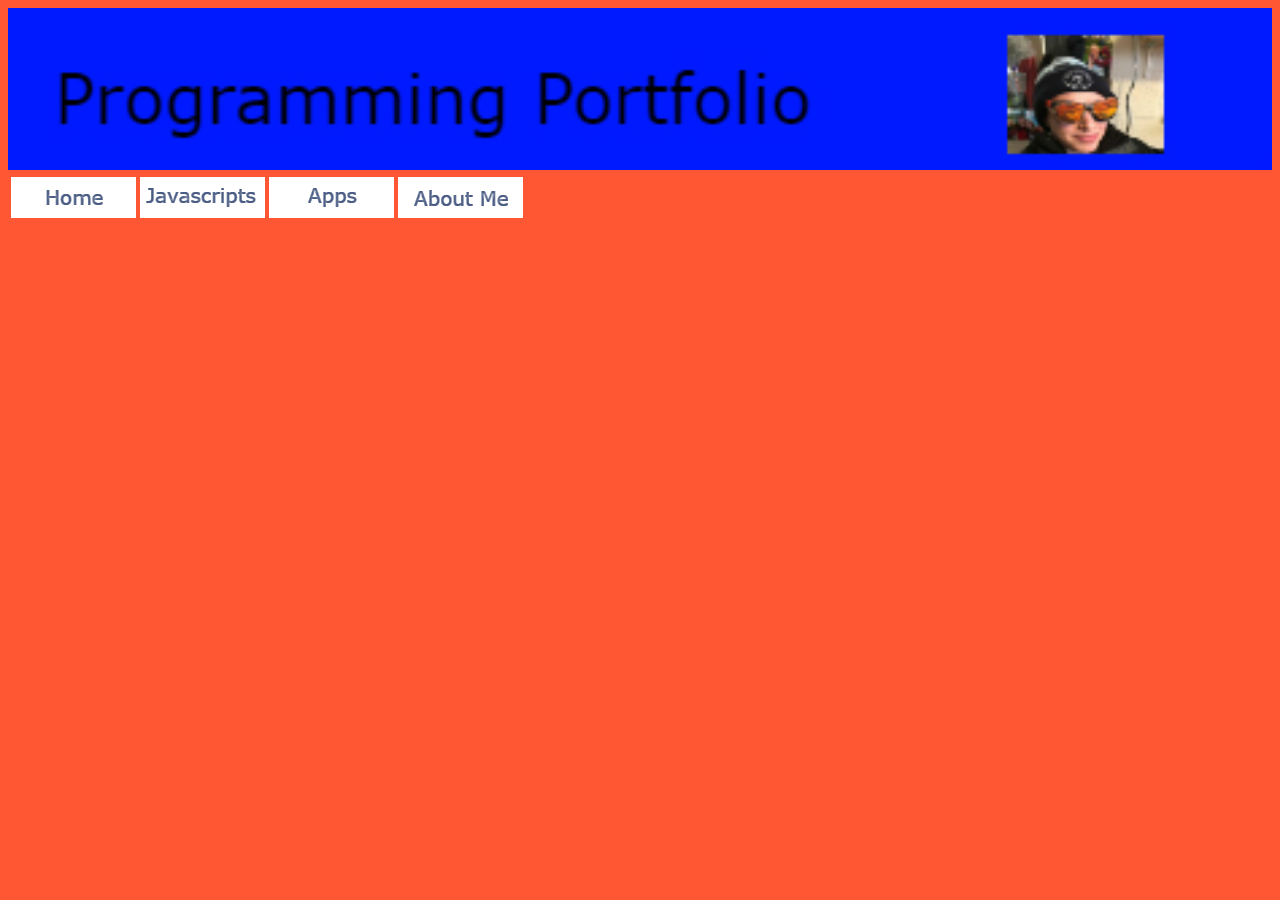
==== aboutme.html @ 470aec99 "Update aboutme.html" ====
<!DOCTYPE html>
<html>
<head>
<meta charset="utf-8">
  <link rel="stylesheet" type="text/css" href="style.css">
<title>Dan's Index</title>
</head>
<body>
  <style>
    background {<img src="myBackground.jpg">}
  </style>
<img src="myBanner.jpg" width=100%>
  <table>
    <thead>
      <tr>
        <th> <a href="https://hamdanwich.github.io/index.html"><img src="Home.jpg"> </a> </th>
        <th> <a href="https://hamdanwich.github.io/javascripts.html"><img src="Javascripts.jpg"> </a> </th>
        <th> <a href="https://hamdanwich.github.io/apps.html"><img src="Apps.jpg"> </a> </th>
        <th> <a href="https://hamdanwich.github.io/aboutme.html"><img src="About_Me.jpg"> </a> </th>
    </tr>
  </thead>
  </table>

</body>
</html>
---- style.css ----
body {background-color: #FF5733;}
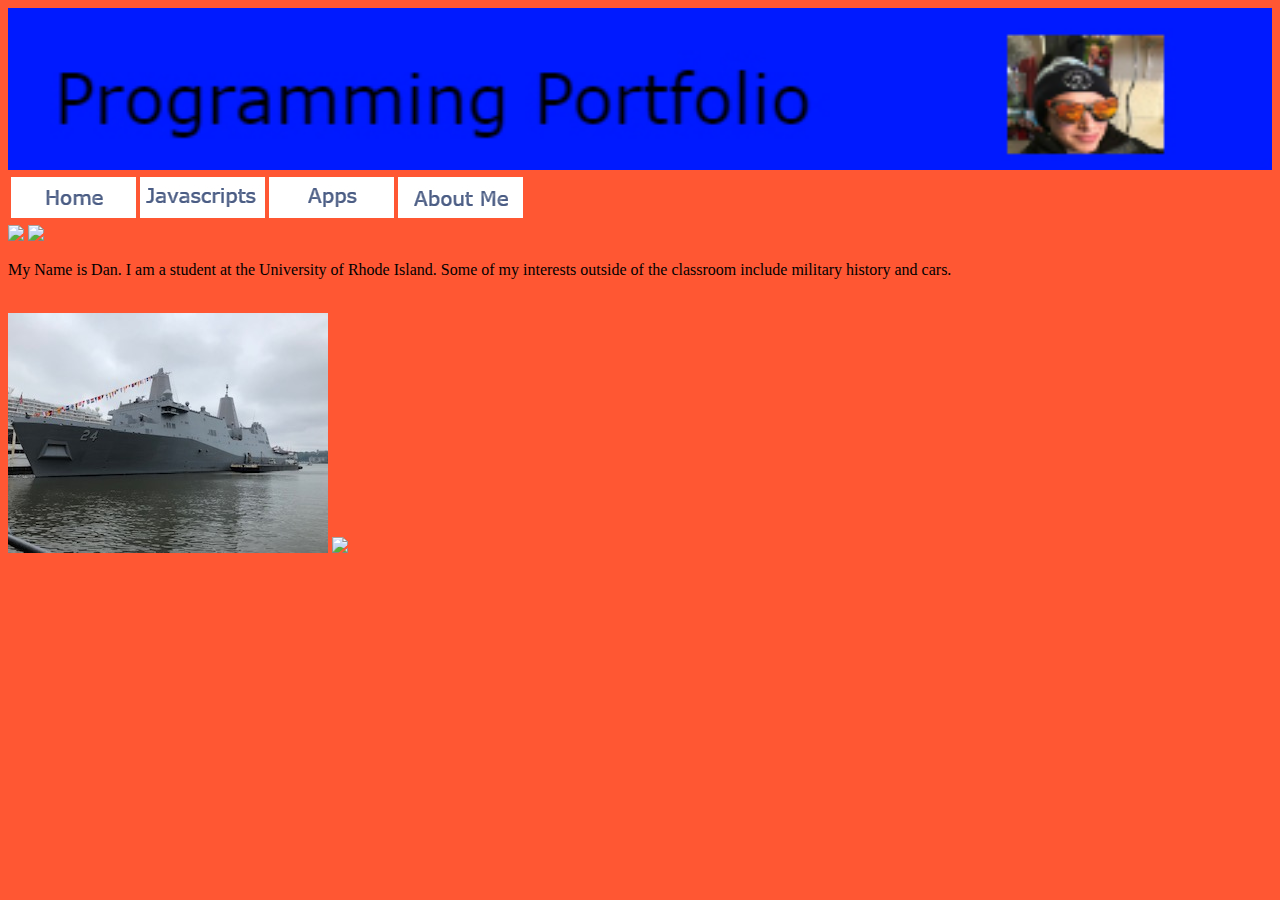
==== commit 70ddbb86: "Update aboutme.html" ====
--- a/aboutme.html
+++ b/aboutme.html
@@ -20,6 +20,11 @@
     </tr>
   </thead>
   </table>
+  <img src="danbrito.jpg" margin-right="20px"> <img src="Me.jpg" margin-left="20px">
+  <br>
+  <p>My Name is Dan. I am a student at the University of Rhode Island. Some of my interests outside of the classroom include military history and cars.</p>
+  <br>
+  <img src="Ship.jpg" margin-right="20px"> <img src="Miura.jpg" margin-left="20px">
 
 </body>
 </html>
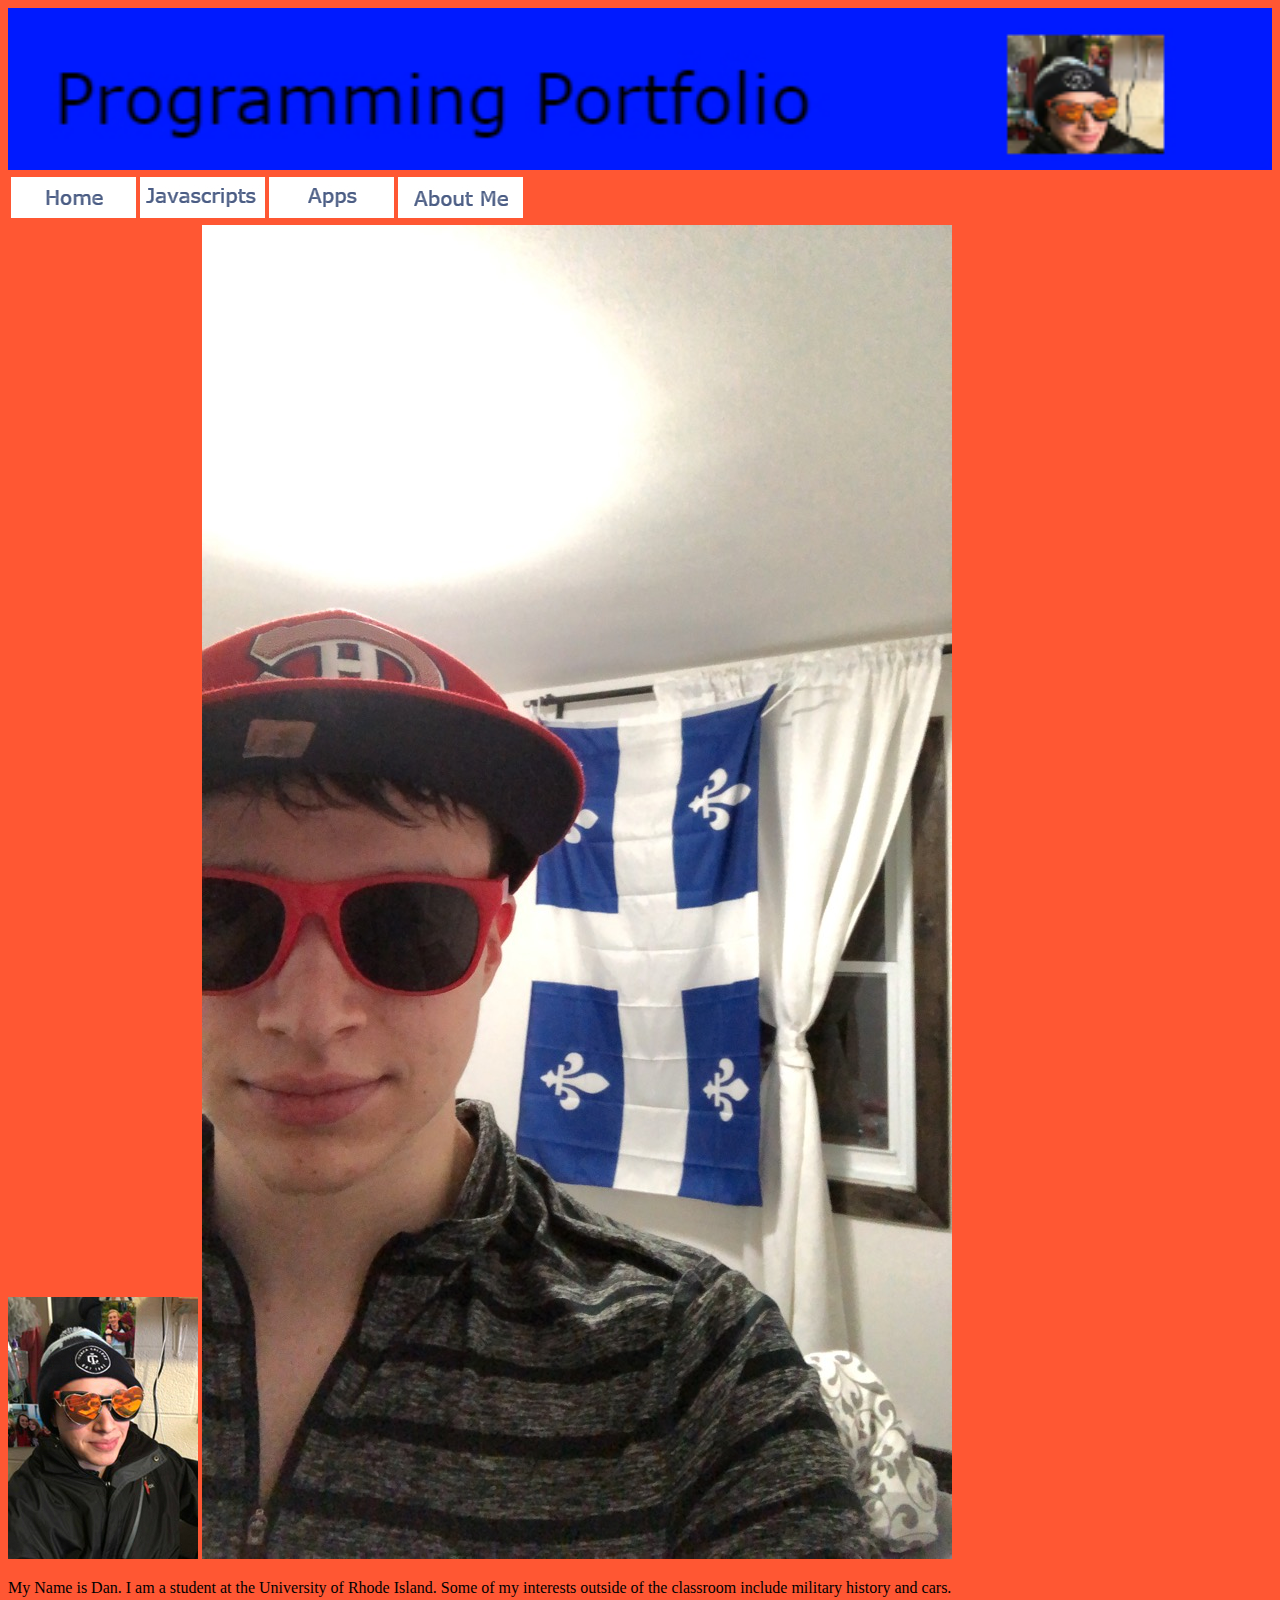
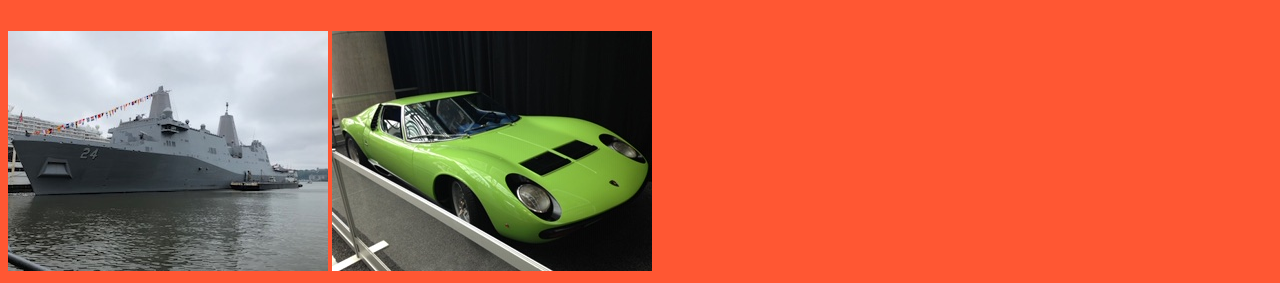
==== commit 5a173190: "Update aboutme.html" ====
--- a/aboutme.html
+++ b/aboutme.html
@@ -20,11 +20,11 @@
     </tr>
   </thead>
   </table>
-  <img src="danbrito.jpg" margin-right="20px"> <img src="Me.jpg" margin-left="20px">
+  <img src="danbrito.JPG" margin-right="20px"> <img src="Me.JPG" margin-left="20px">
   <br>
   <p>My Name is Dan. I am a student at the University of Rhode Island. Some of my interests outside of the classroom include military history and cars.</p>
   <br>
-  <img src="Ship.jpg" margin-right="20px"> <img src="Miura.jpg" margin-left="20px">
+  <img src="Ship.jpg" margin-right="20px"> <img src="Miura.JPG" margin-left="20px">
 
 </body>
 </html>
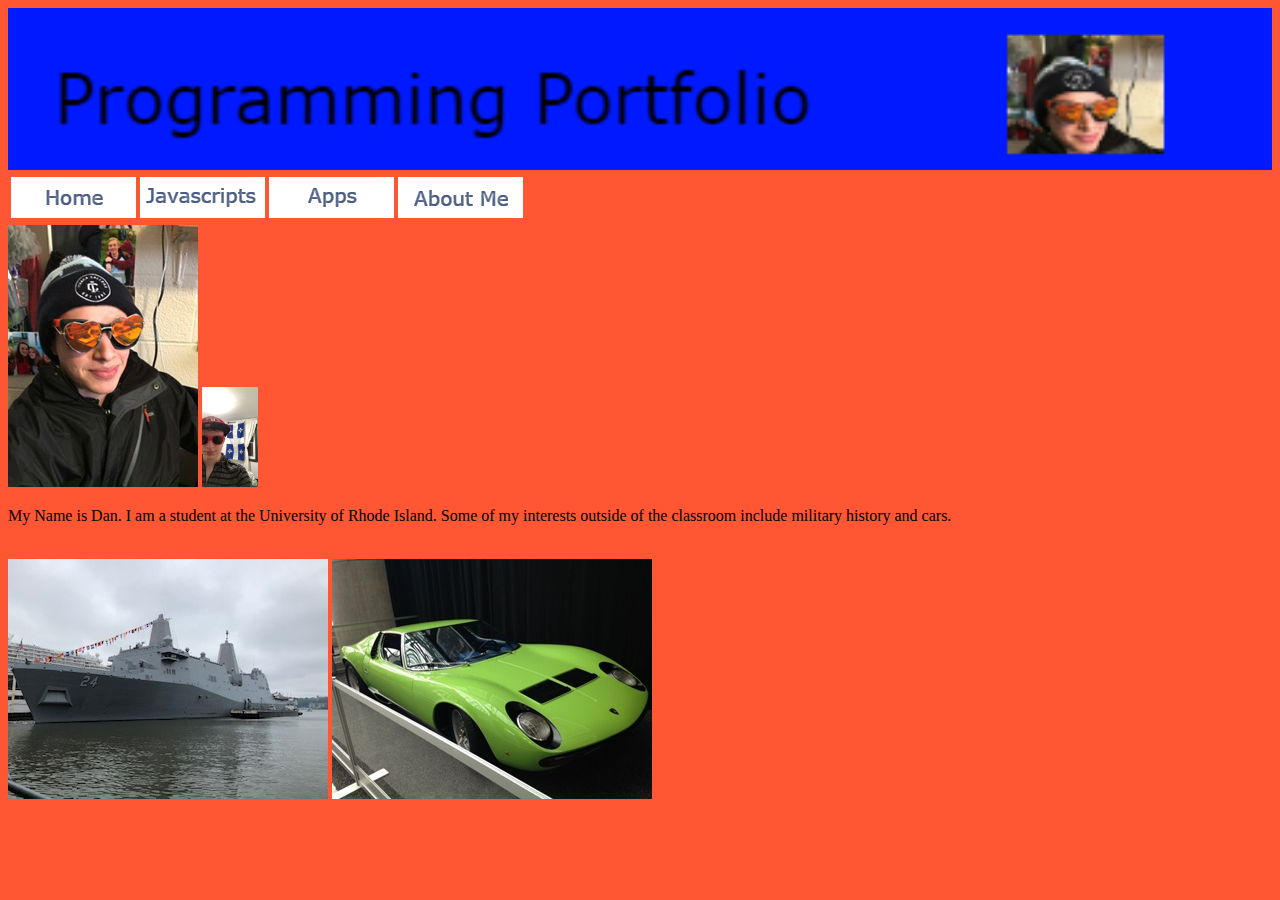
==== commit 19bd0cad: "Update aboutme.html" ====
--- a/aboutme.html
+++ b/aboutme.html
@@ -20,7 +20,7 @@
     </tr>
   </thead>
   </table>
-  <img src="danbrito.JPG" margin-right="20px"> <img src="Me.JPG" margin-left="20px">
+  <img src="danbrito.JPG" margin-right="20px"> <img src="Me.JPG" height="100px" margin-left="20px">
   <br>
   <p>My Name is Dan. I am a student at the University of Rhode Island. Some of my interests outside of the classroom include military history and cars.</p>
   <br>
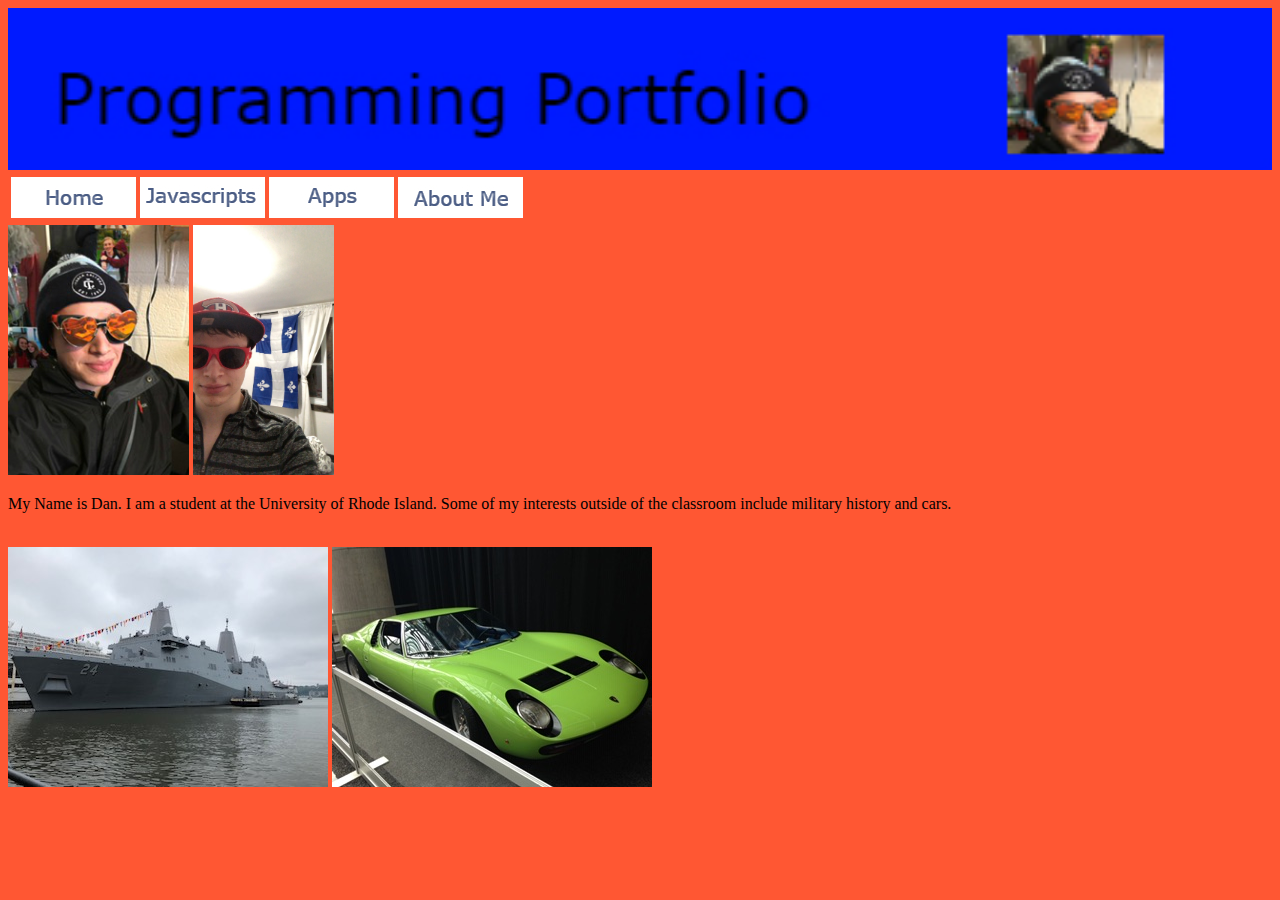
==== commit 753c441c: "Update aboutme.html" ====
--- a/aboutme.html
+++ b/aboutme.html
@@ -20,7 +20,7 @@
     </tr>
   </thead>
   </table>
-  <img src="danbrito.JPG" margin-right="20px"> <img src="Me.JPG" height="100px" margin-left="20px">
+  <img src="danbrito.JPG" height="250px" margin-right="20px"> <img src="Me.JPG" height="250px" margin-left="20px">
   <br>
   <p>My Name is Dan. I am a student at the University of Rhode Island. Some of my interests outside of the classroom include military history and cars.</p>
   <br>
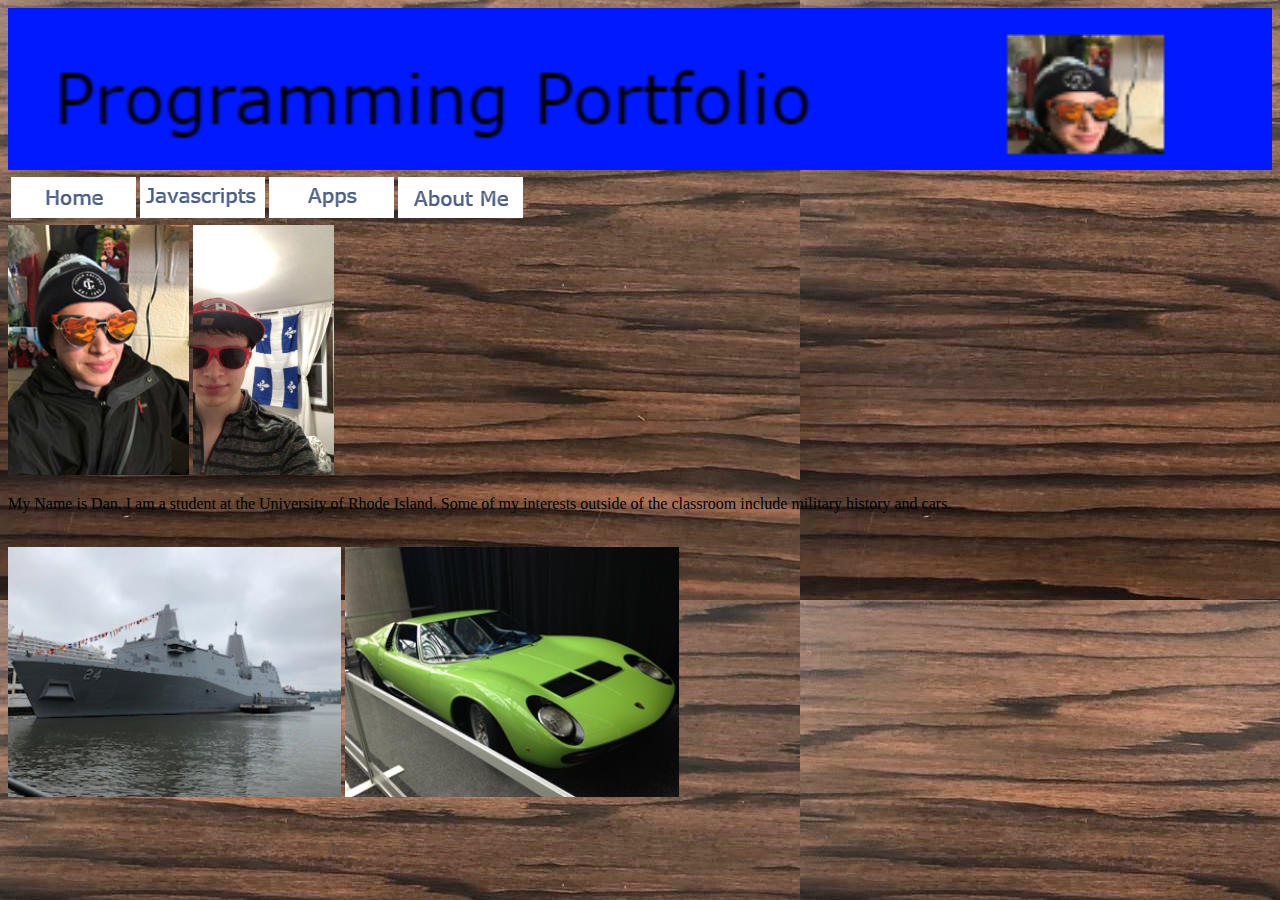
==== commit 0da8dacc: "Update aboutme.html" ====
--- a/aboutme.html
+++ b/aboutme.html
@@ -4,11 +4,17 @@
 <meta charset="utf-8">
   <link rel="stylesheet" type="text/css" href="style.css">
 <title>Dan's Index</title>
+  <style>
+
+body {
+
+background-image: url("myBackground.jpg");
+
+}
+
+</style>
 </head>
 <body>
-  <style>
-    background {<img src="myBackground.jpg">}
-  </style>
 <img src="myBanner.jpg" width=100%>
   <table>
     <thead>
@@ -24,7 +30,7 @@
   <br>
   <p>My Name is Dan. I am a student at the University of Rhode Island. Some of my interests outside of the classroom include military history and cars.</p>
   <br>
-  <img src="Ship.jpg" margin-right="20px"> <img src="Miura.JPG" margin-left="20px">
+  <img src="Ship.jpg" height="250px" margin-right="20px"> <img src="Miura.JPG" height="250px" margin-left="20px">
 
 </body>
 </html>
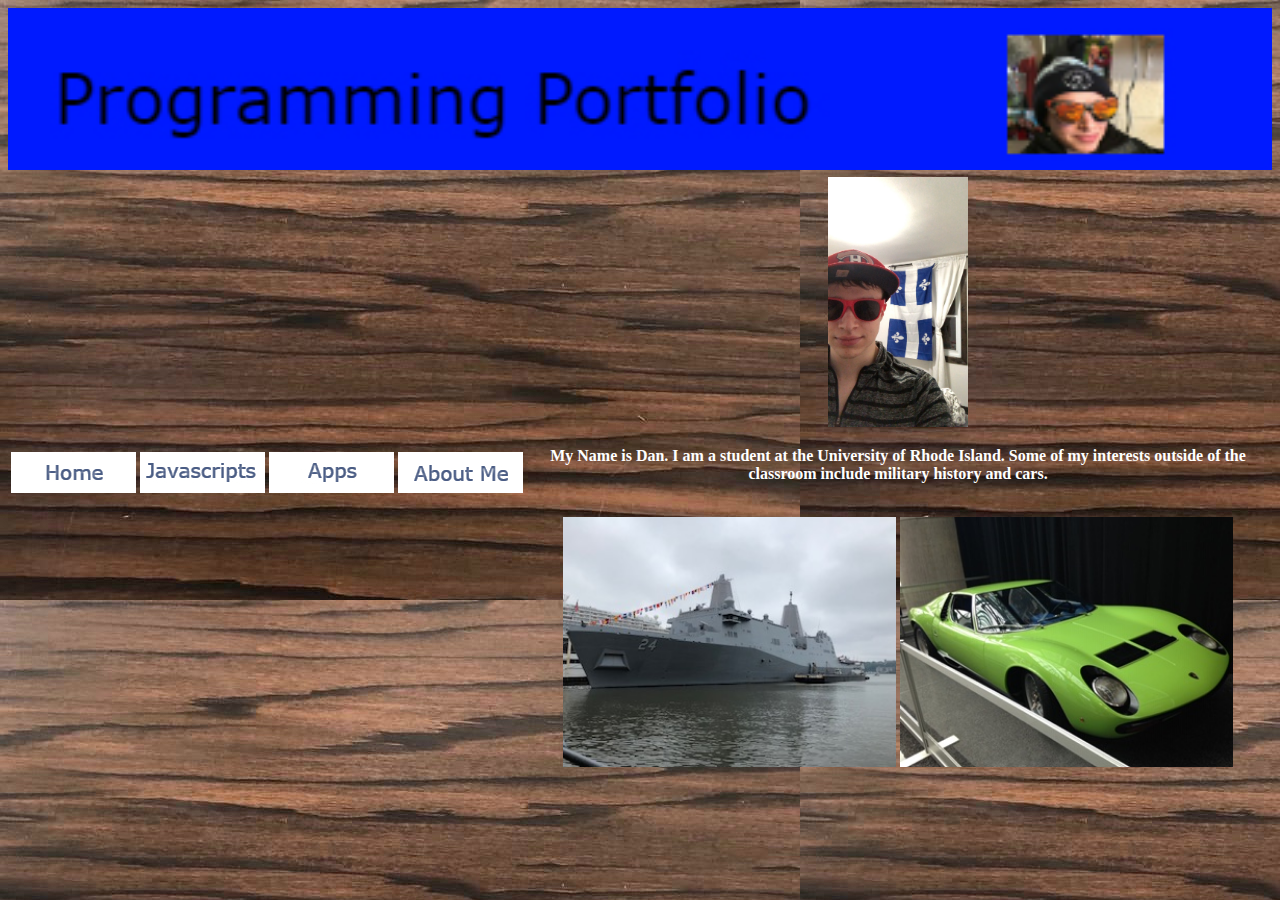
==== commit abc9bdd4: "Update aboutme.html" ====
--- a/aboutme.html
+++ b/aboutme.html
@@ -23,6 +23,7 @@
         <th> <a href="https://hamdanwich.github.io/javascripts.html"><img src="Javascripts.jpg"> </a> </th>
         <th> <a href="https://hamdanwich.github.io/apps.html"><img src="Apps.jpg"> </a> </th>
         <th> <a href="https://hamdanwich.github.io/aboutme.html"><img src="About_Me.jpg"> </a> </th>
+        <th> <a href"https://hamdanwich.github.io/final_project.html"<img src="Final_Project.png></a> </th>
     </tr>
   </thead>
   </table>
--- a/style.css
+++ b/style.css
@@ -1 +1,2 @@
 body {background-color: #FF5733;}
+p {color: #FFFFFF;}
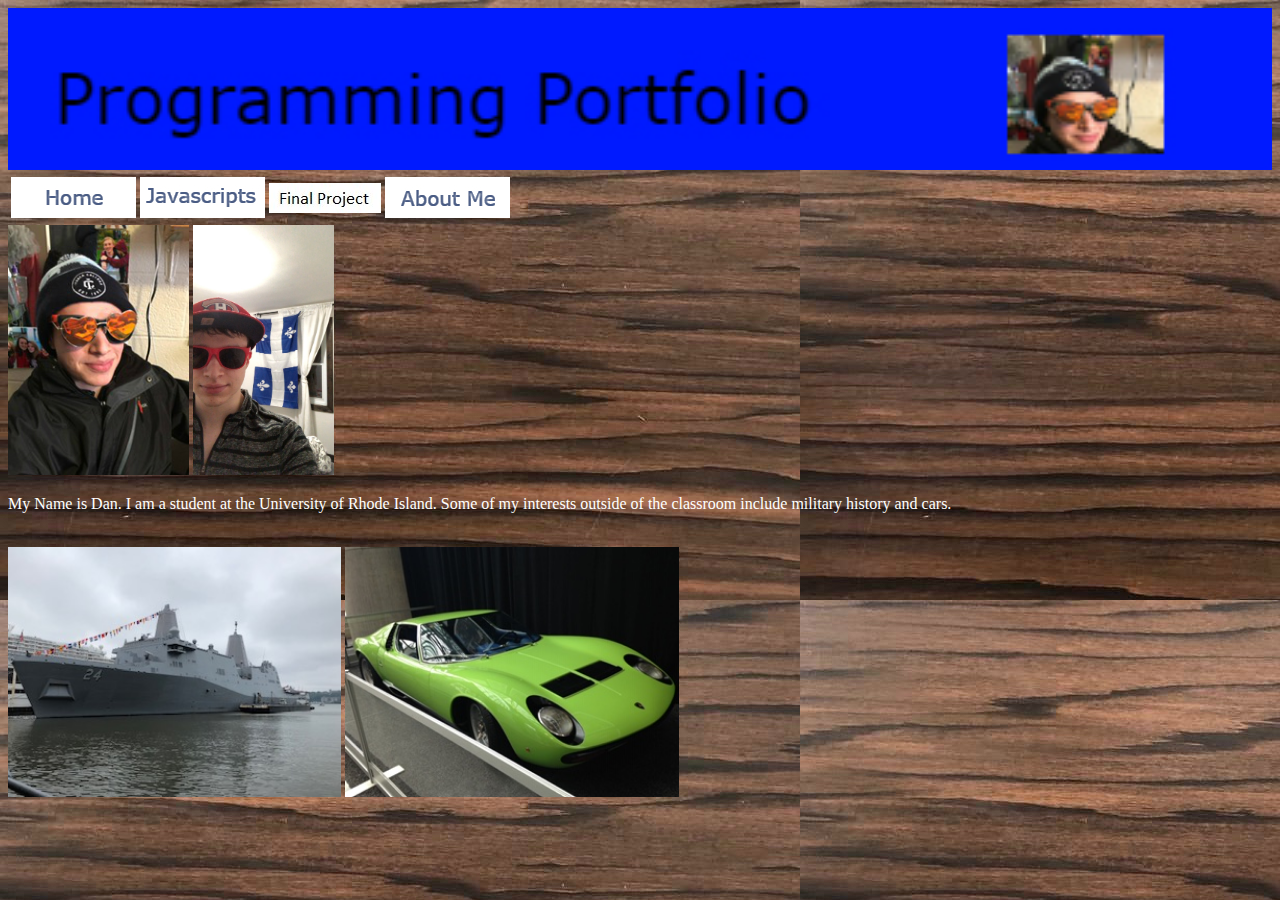
==== commit 9e9c2992: "Update aboutme.html" ====
--- a/aboutme.html
+++ b/aboutme.html
@@ -21,9 +21,9 @@
       <tr>
         <th> <a href="https://hamdanwich.github.io/index.html"><img src="Home.jpg"> </a> </th>
         <th> <a href="https://hamdanwich.github.io/javascripts.html"><img src="Javascripts.jpg"> </a> </th>
-        <th> <a href="https://hamdanwich.github.io/apps.html"><img src="Apps.jpg"> </a> </th>
+        <th> <a href="https://hamdanwich.github.io/apps.html"><img src="FinalProject.jpg"> </a> </th>
         <th> <a href="https://hamdanwich.github.io/aboutme.html"><img src="About_Me.jpg"> </a> </th>
-        <th> <a href"https://hamdanwich.github.io/final_project.html"<img src="Final_Project.png></a> </th>
+        
     </tr>
   </thead>
   </table>
